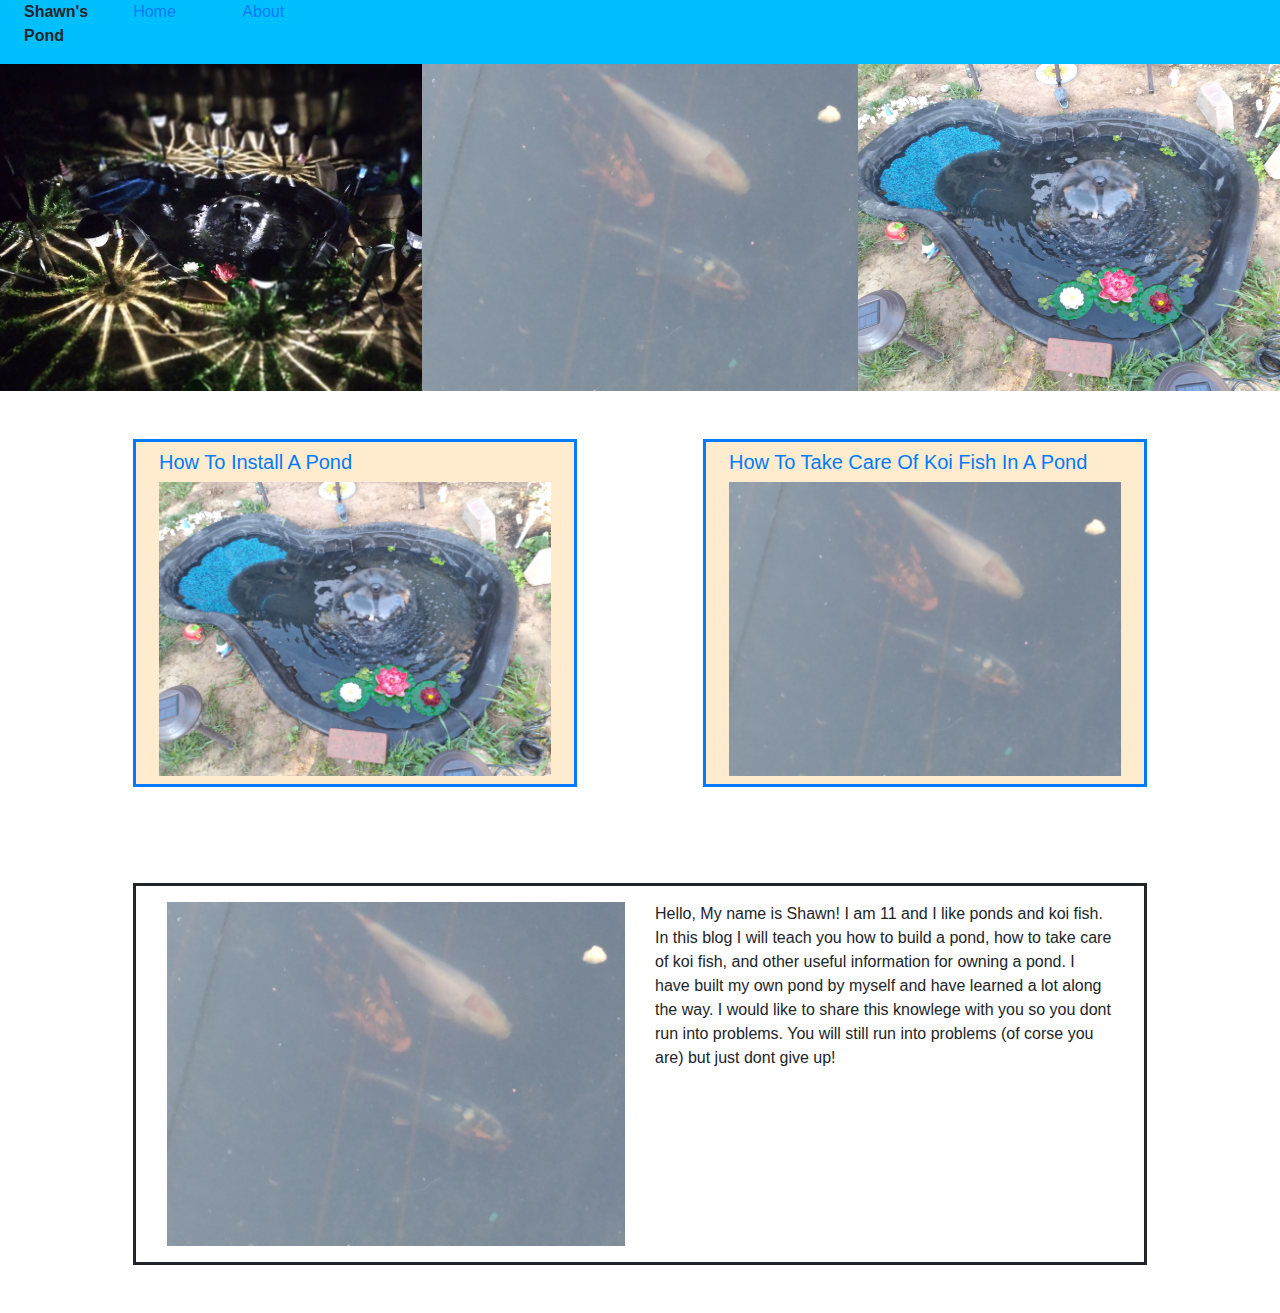
==== index.html @ 6b5115e6 "built home page, main navigation set, started work on first blog page" ====
<!DOCTYPE html>
<html lang="en">
  <head>
    <meta charset="UTF-8" />
    <meta http-equiv="X-UA-Compatible" content="IE=edge" />
    <meta name="viewport" content="width=device-width, initial-scale=1.0" />
    <link rel="stylesheet" href="./assets/css/style.css" />
    <link
      rel="stylesheet"
      href="https://stackpath.bootstrapcdn.com/bootstrap/4.5.2/css/bootstrap.min.css"
      integrity="sha384-JcKb8q3iqJ61gNV9KGb8thSsNjpSL0n8PARn9HuZOnIxN0hoP+VmmDGMN5t9UJ0Z"
      crossorigin="anonymous"
    />
    <title>Document</title>
  </head>
  <body>
    <navbar class="row d-flex justify-content-start mb-0">
      <div class="col-1 ml-4 mr-0">
        <p><b>Shawn's Pond</b></p>
      </div>
      <div class="col-1">
        <a href="#">Home</a>
      </div>
      <div class="col-1">
        <a href="#about-me">About</a>
      </div>
    </navbar>
    <div class="row">
      <div class="col-4 p-0">
        <img class="img-fluid" src="./assets/images/night-pond.jpeg" />
      </div>
      <div class="col-4 p-0">
        <img class="img-fluid" src="./assets/images/koi-pond.jpeg" />
      </div>
      <div class="col-4 p-0">
        <img class="img-fluid" src="./assets/images/day-pond.jpeg" />
      </div>
    </div>
    <div class="container">
      <!-- Navbar -->
      <!-- Hero Images -->
      <!-- Blog articles -->
      <div class="row">
        <!-- How To install a pond -->
        <div class="col-6">
          <a href="./how-install-pond.html">
            <div class="row m-5 p-2 blog-card">
              <div class="col-12">
                <h5>How To Install A Pond</h5>
              </div>
              <div class="col-12">
                <img class="img-fluid" src="./assets/images/day-pond.jpeg" />
              </div>
            </div>
          </a>
        </div>
        <!-- How to take care of koi fish -->
        <div class="col-6">
          <a href="#">
            <div class="row m-5 p-2 blog-card">
              <div class="col-12">
                <h5>How To Take Care Of Koi Fish In A Pond</h5>
              </div>
              <div class="col-12">
                <img class="img-fluid" src="./assets/images/koi-pond.jpeg" />
              </div>
            </div>
          </a>
        </div>
      </div>

      <!-- About me and my blog -->
      <div id="about-me" class="row m-5 p-3">
          <!-- Shawns photo -->
        <div class="col-6">
            <img class="img-fluid" src="./assets/images/koi-pond.jpeg" />
        </div>
        <!-- Paragraph -->
        <div class="col-6">
            <p>
                Hello, My name is Shawn!  I am 11 and I like ponds and koi fish.  In this blog I will teach you how to build a pond, how to take care of koi fish, and other useful information for owning a pond.  I have built my own pond by myself and have learned a lot along the way.  I would like to share this knowlege with you so you dont run into problems.  You will still run into problems (of corse you are) but just dont give up!
            </p>
        </div>
      </div>

    </div>
  </body>
</html>
---- assets/css/style.css ----
body{
    background-color: lightgrey;
}

navbar {
    background-color: deepskyblue;
}

.blog-card{
    background-color: blanchedalmond;
    border-style: solid;
}

#about-me{
    border-style: solid;
}
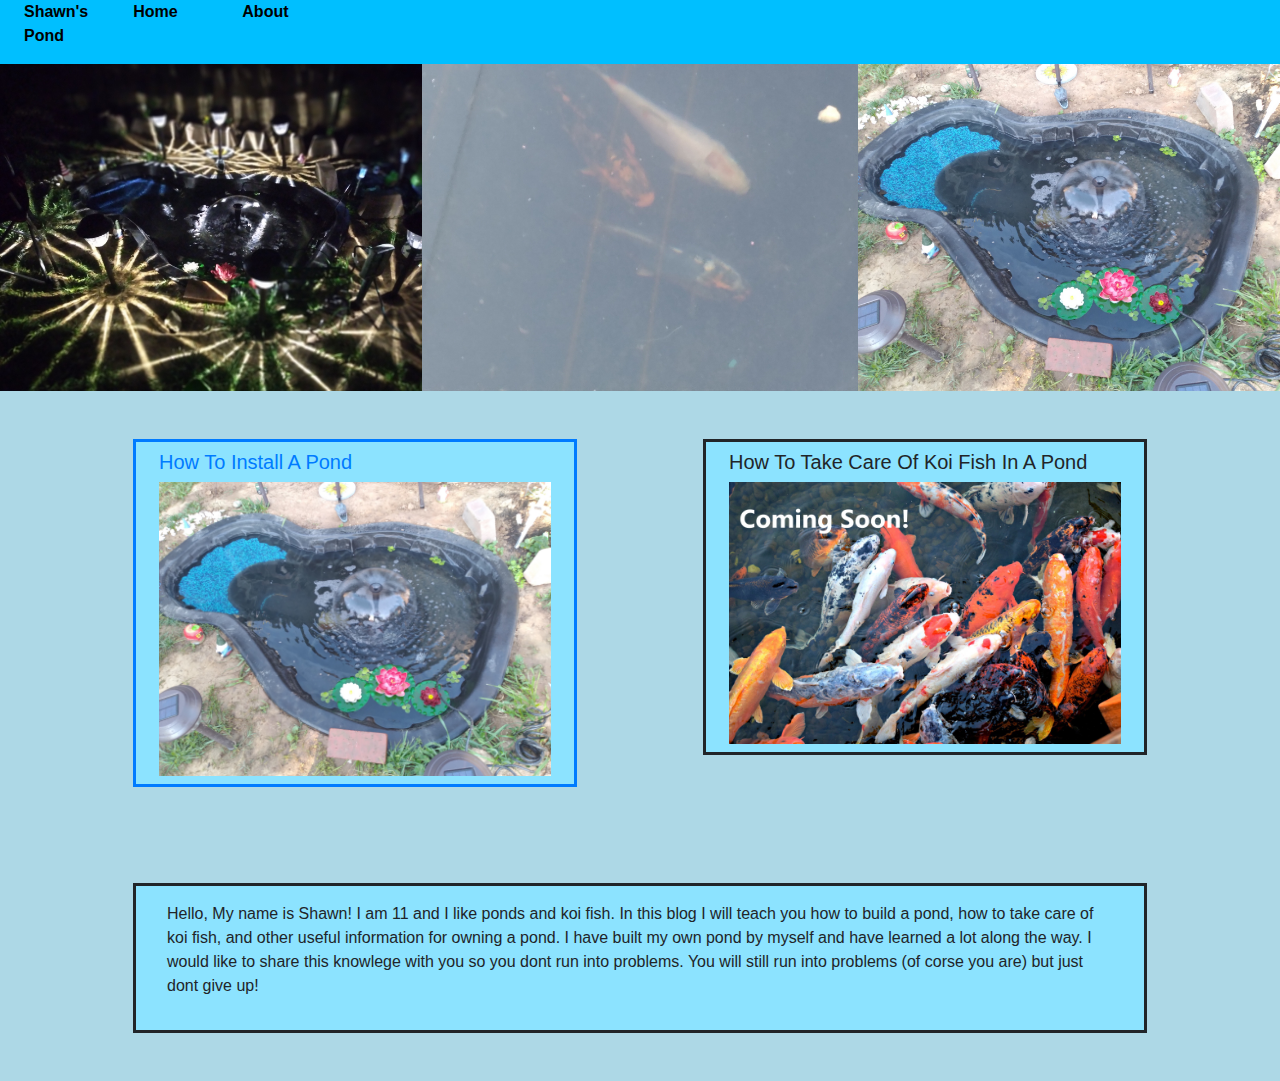
==== commit 8a2ce91b: "finished!" ====
--- a/index.html
+++ b/index.html
@@ -4,25 +4,25 @@
     <meta charset="UTF-8" />
     <meta http-equiv="X-UA-Compatible" content="IE=edge" />
     <meta name="viewport" content="width=device-width, initial-scale=1.0" />
+    <link
+    rel="stylesheet"
+    href="https://stackpath.bootstrapcdn.com/bootstrap/4.5.2/css/bootstrap.min.css"
+    integrity="sha384-JcKb8q3iqJ61gNV9KGb8thSsNjpSL0n8PARn9HuZOnIxN0hoP+VmmDGMN5t9UJ0Z"
+    crossorigin="anonymous"
+    />
     <link rel="stylesheet" href="./assets/css/style.css" />
-    <link
-      rel="stylesheet"
-      href="https://stackpath.bootstrapcdn.com/bootstrap/4.5.2/css/bootstrap.min.css"
-      integrity="sha384-JcKb8q3iqJ61gNV9KGb8thSsNjpSL0n8PARn9HuZOnIxN0hoP+VmmDGMN5t9UJ0Z"
-      crossorigin="anonymous"
-    />
     <title>Document</title>
   </head>
   <body>
     <navbar class="row d-flex justify-content-start mb-0">
-      <div class="col-1 ml-4 mr-0">
+      <div class="col-1 ml-4 mr-0 nav-item">
         <p><b>Shawn's Pond</b></p>
       </div>
-      <div class="col-1">
-        <a href="#">Home</a>
+      <div class="col-1 ">
+        <a class="nav-item" href="#">Home</a>
       </div>
       <div class="col-1">
-        <a href="#about-me">About</a>
+        <a class="nav-item" href="#about-me">About</a>
       </div>
     </navbar>
     <div class="row">
@@ -56,27 +56,27 @@
         </div>
         <!-- How to take care of koi fish -->
         <div class="col-6">
-          <a href="#">
+          <!-- <a href="#"> -->
             <div class="row m-5 p-2 blog-card">
               <div class="col-12">
                 <h5>How To Take Care Of Koi Fish In A Pond</h5>
               </div>
               <div class="col-12">
-                <img class="img-fluid" src="./assets/images/koi-pond.jpeg" />
+                <img class="img-fluid" src="./assets/images/koi.jpeg" />
               </div>
             </div>
-          </a>
+          <!-- </a> -->
         </div>
       </div>
 
       <!-- About me and my blog -->
       <div id="about-me" class="row m-5 p-3">
           <!-- Shawns photo -->
-        <div class="col-6">
-            <img class="img-fluid" src="./assets/images/koi-pond.jpeg" />
-        </div>
+        <!-- <div class="col-6">
+            <img class="img-fluid" src="./assets/images/shawn.jpg" />
+        </div> -->
         <!-- Paragraph -->
-        <div class="col-6">
+        <div class="col">
             <p>
                 Hello, My name is Shawn!  I am 11 and I like ponds and koi fish.  In this blog I will teach you how to build a pond, how to take care of koi fish, and other useful information for owning a pond.  I have built my own pond by myself and have learned a lot along the way.  I would like to share this knowlege with you so you dont run into problems.  You will still run into problems (of corse you are) but just dont give up!
             </p>
--- a/assets/css/style.css
+++ b/assets/css/style.css
@@ -1,16 +1,22 @@
 body{
-    background-color: lightgrey;
+    background-color: lightblue;
 }
 
 navbar {
     background-color: deepskyblue;
 }
 
+.nav-item{
+    color: black;
+    font-weight: bold;
+}
+
 .blog-card{
-    background-color: blanchedalmond;
+    background-color: #8ce3ff;
     border-style: solid;
 }
 
 #about-me{
     border-style: solid;
+    background-color: #8ce3ff;
 }